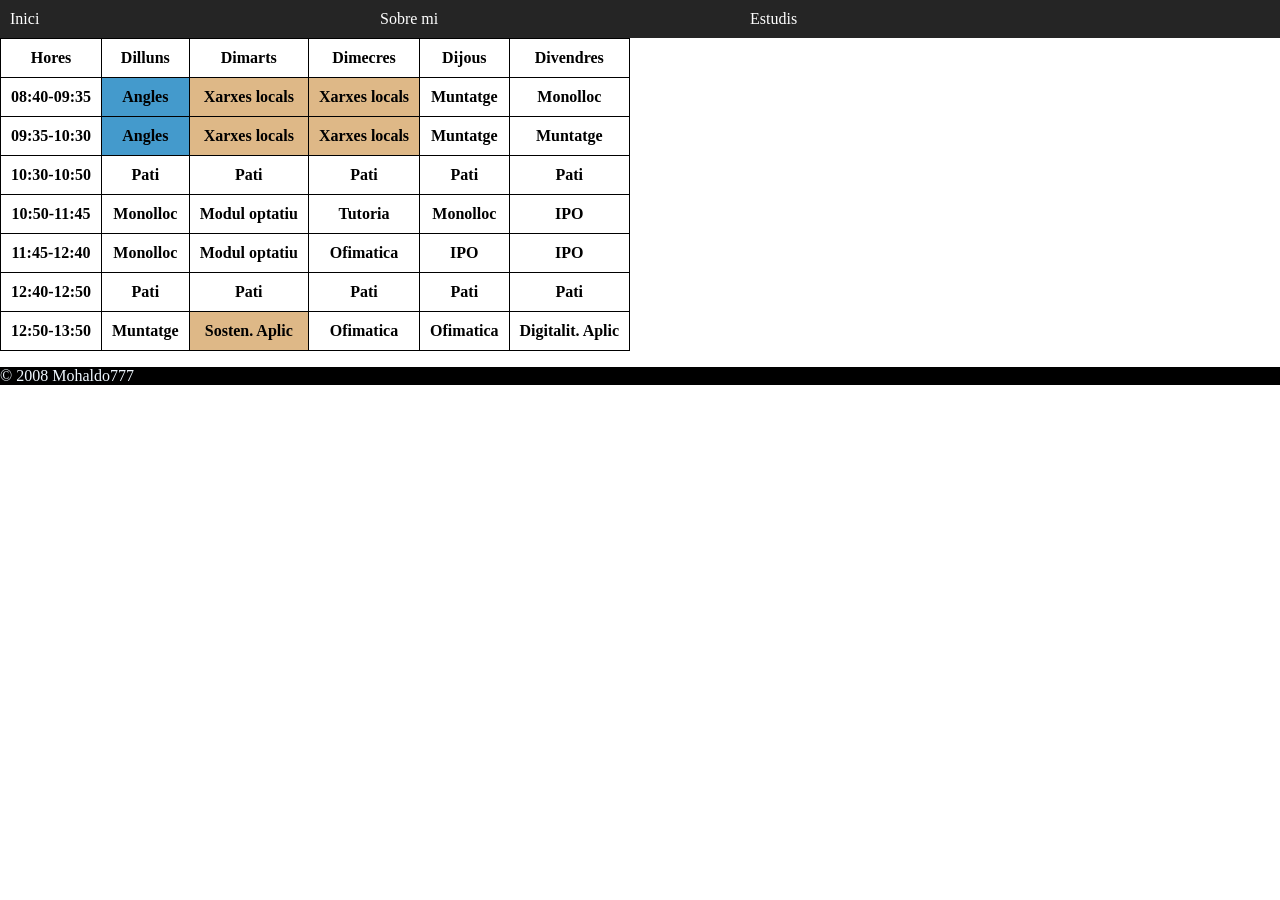
==== pages/estudis.html @ 0eef7717 "Add files via upload" ====
<!DOCTYPE html>
<html lang="ca">

<head>
	<meta charset="UTF-8">
	<meta name="viewport" content="width=device-width, initial-scale=1.0">
	<title>www.moha.es</title>
	<link rel="stylesheet" href="../css/style.css">
</head>

<body>

	<ul>
		<li><a href="../index.html">Inici</a></li>
		<li><a href="./sobre_mi.html">Sobre mi</a></li>
		<li><a href="./estudis.html">Estudis</a></li>
	</ul>

    <table class="tabla"> 
        <thead>
            <tr>
                <th>Hores</th>
                <th>Dilluns</th>
                <th>Dimarts</th>
                <th>Dimecres</th>
                <th>Dijous</th>
                <th>Divendres</th>
            </tr>
        </thead>
        <tbody>
            <tr>
                <th>08:40-09:35</th>
                <th class="AN">Angles</th>
                <th class="XL">Xarxes locals</th>
                <th class="XL">Xarxes locals</th>
                <th>Muntatge</th>
                <th>Monolloc</th>
            </tr>
            <tr>
                <th>09:35-10:30</th>
                <th class="AN">Angles</th>
                <th class="XL">Xarxes locals</th>
                <th class="XL">Xarxes locals</th>
                <th>Muntatge</th>
                <th>Muntatge</th>
            </tr>
            <tr>
                <th>10:30-10:50</th>
                <th>Pati</th>
                <th>Pati</th>
                <th>Pati</th>
                <th>Pati</th>
                <th>Pati</th>
            </tr>
            <tr>
                <th>10:50-11:45</th>
                <th>Monolloc</th>
                <th>Modul optatiu</th>
                <th>Tutoria</th>
                <th>Monolloc</th>
                <th>IPO</th>
            </tr>
            <tr>
                <th>11:45-12:40</th>
                <th>Monolloc</th>
                <th>Modul optatiu</th>
                <th>Ofimatica</th>
                <th>IPO</th>
                <th>IPO</th>
            </tr>
            <tr>
                <th>12:40-12:50</th>
                <th>Pati</th>
                <th>Pati</th>
                <th>Pati</th>
                <th>Pati</th>
                <th>Pati</th>
            </tr>
            <tr>
                <th>12:50-13:50</th>
                <th>Muntatge</th>
                <th class="XL">Sosten. Aplic</th>
                <th>Ofimatica</th>
                <th>Ofimatica</th>
                <th>Digitalit. Aplic</th>
            </tr>
        </tbody>
    </table>

    <footer>
        <p>&copy; 2008 Mohaldo777</p>
    </footer>
---- css/style.css ----
body {
    background-color: rgb(255, 255, 255);
    margin: 0;
}


img {
    border: 5px solid #313030;
    box-shadow: 10px 10px 20px rgba(0, 0, 0, 1.3);
    border-radius: 20px;
}

ul {
    margin: 0;
    padding: 10px;
    background-color: rgb(37, 37, 37);
    overflow: hidden;
    list-style-type: none;
    display: flex;
    gap: 300px;
    justify-content: none;

}

ul li {
    float: center;
    width: 70px;
    background-color: none;
    color: white
}

ul li a {
    color: rgb(255, 255, 255);
    font-weight: bolt;
    text-decoration: rgb(255, 255, 255);
    justify-content: right;
}

footer {
    background-color: black;
    color:aliceblue;
    justify-content: center;
    
}

footer li {
    justify-content: none;

}

footer li a {
    justify-content: none;
}

.contingut-principal {
    background-color: rgb(184, 181, 181);
    color: rgb(7, 7, 7);
    border: 1px solid #001f54;
    width: 900px;
    margin: 15px;
    justify-content: center;
}

.tabla {
    border-collapse: collapse;
    
}

.table, th, td {
    border: 1px solid black;
    padding: 10px;
    text-align: center;
    background-color: none;
}

.AN {
    background-color: rgb(68, 154, 204);
}

.XL {
    background-color: burlywood;
}

.SO {
    background-color: rgb(15, 194, 194);
}
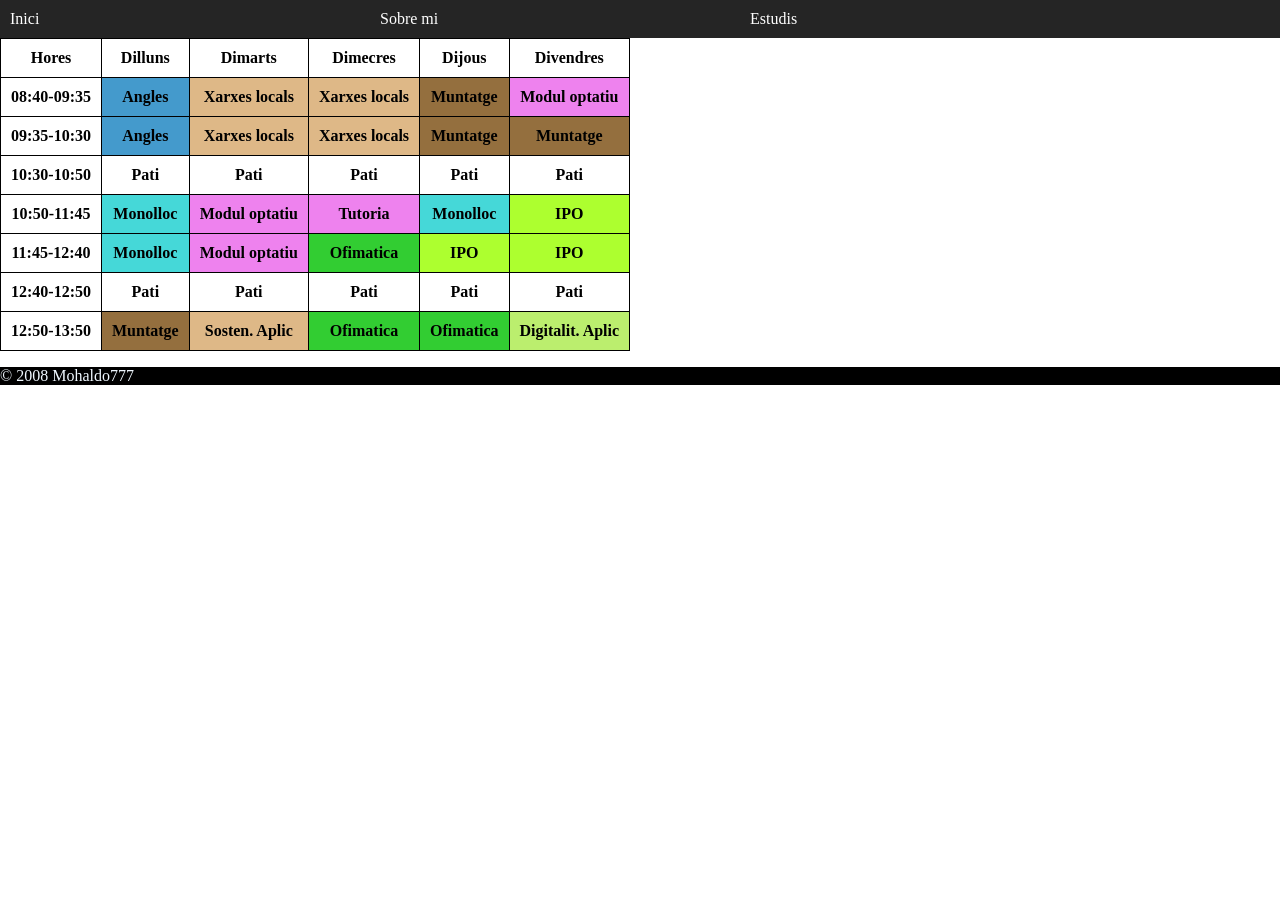
==== commit 562f3f76: "Add files via upload" ====
--- a/pages/estudis.html
+++ b/pages/estudis.html
@@ -33,16 +33,16 @@
                 <th class="AN">Angles</th>
                 <th class="XL">Xarxes locals</th>
                 <th class="XL">Xarxes locals</th>
-                <th>Muntatge</th>
-                <th>Monolloc</th>
+                <th class="MM">Muntatge</th>
+                <th class="MO">Modul optatiu</th>
             </tr>
             <tr>
                 <th>09:35-10:30</th>
                 <th class="AN">Angles</th>
                 <th class="XL">Xarxes locals</th>
                 <th class="XL">Xarxes locals</th>
-                <th>Muntatge</th>
-                <th>Muntatge</th>
+                <th class="MM">Muntatge</th>
+                <th class="MM">Muntatge</th>
             </tr>
             <tr>
                 <th>10:30-10:50</th>
@@ -54,19 +54,19 @@
             </tr>
             <tr>
                 <th>10:50-11:45</th>
-                <th>Monolloc</th>
-                <th>Modul optatiu</th>
-                <th>Tutoria</th>
-                <th>Monolloc</th>
-                <th>IPO</th>
+                <th class="SO">Monolloc</th>
+                <th class="MO">Modul optatiu</th>
+                <th class="TO">Tutoria</th>
+                <th class="SO">Monolloc</th>
+                <th class="IP">IPO</th>
             </tr>
             <tr>
                 <th>11:45-12:40</th>
-                <th>Monolloc</th>
-                <th>Modul optatiu</th>
-                <th>Ofimatica</th>
-                <th>IPO</th>
-                <th>IPO</th>
+                <th class="SO">Monolloc</th>
+                <th class="MO">Modul optatiu</th>
+                <th class="OF">Ofimatica</th>
+                <th class="IP">IPO</th>
+                <th class="IP">IPO</th>
             </tr>
             <tr>
                 <th>12:40-12:50</th>
@@ -78,11 +78,11 @@
             </tr>
             <tr>
                 <th>12:50-13:50</th>
-                <th>Muntatge</th>
+                <th class="MM">Muntatge</th>
                 <th class="XL">Sosten. Aplic</th>
-                <th>Ofimatica</th>
-                <th>Ofimatica</th>
-                <th>Digitalit. Aplic</th>
+                <th class="OF">Ofimatica</th>
+                <th class="OF">Ofimatica</th>
+                <th class="DA">Digitalit. Aplic</th>
             </tr>
         </tbody>
     </table>
--- a/css/style.css
+++ b/css/style.css
@@ -82,5 +82,29 @@
 }
 
 .SO {
-    background-color: rgb(15, 194, 194);
+    background-color: rgb(69, 216, 216);
+}
+
+.MM {
+    background-color: rgb(148, 111, 62);
+}
+
+.MO {
+    background-color: violet;
+}
+
+.TO {
+    background-color: violet;
+}
+
+.OF {
+    background-color: limegreen;
+}
+
+.IP {
+    background-color: greenyellow;
+}
+
+.DA {
+    background-color: rgb(187, 238, 110);
 }
